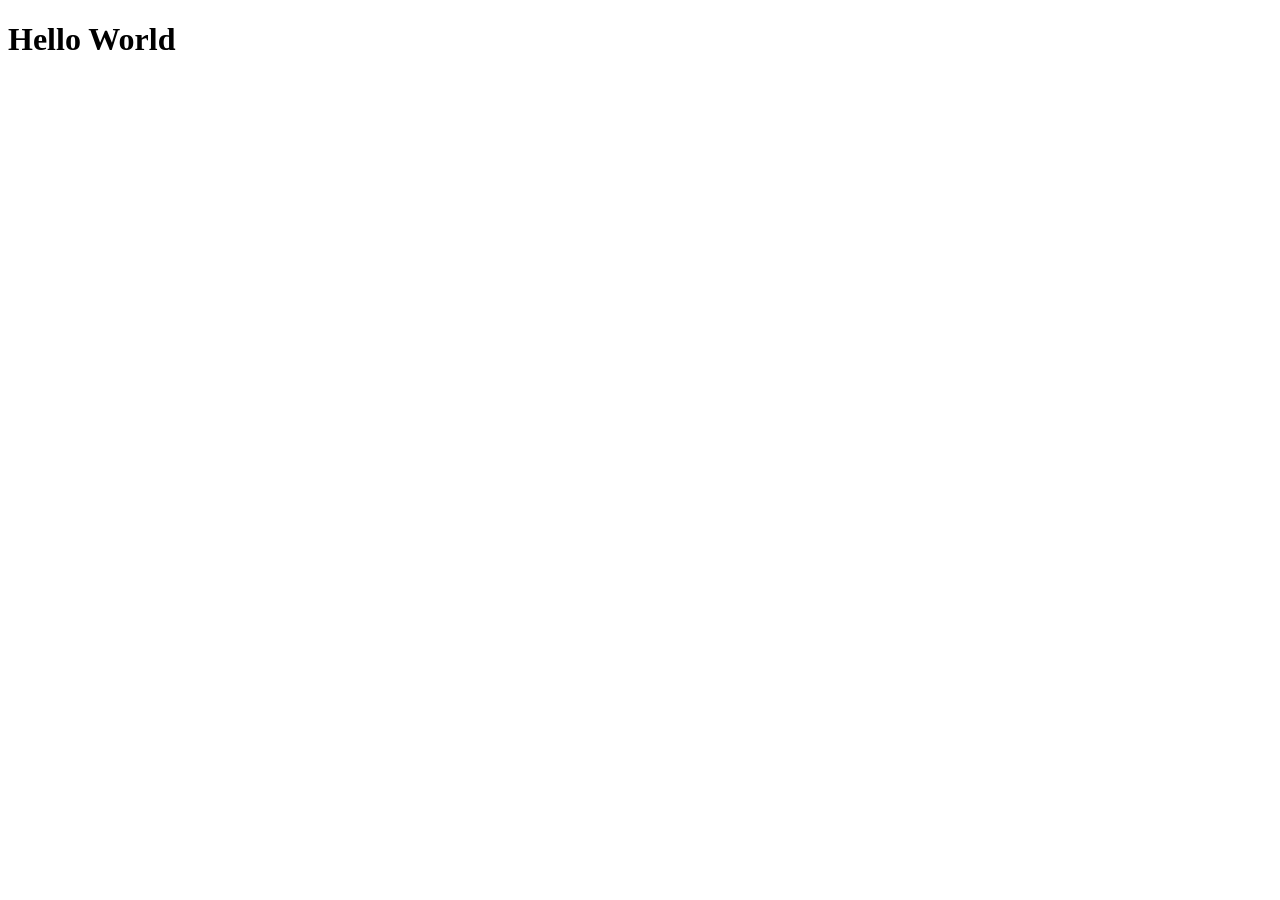
==== templates/index.html @ 60a62cc3 "Setup for music/artist finder" ====
<!DOCTYPE html>
<html>
    <head>
        <meta lang="UTF-8">
        <link rel="stylesheet" href="static/style.css">
        <title>Artist Finder</title>
    </head>

    <body>
        <H1>Hello World</H1>
    </body>
</html>
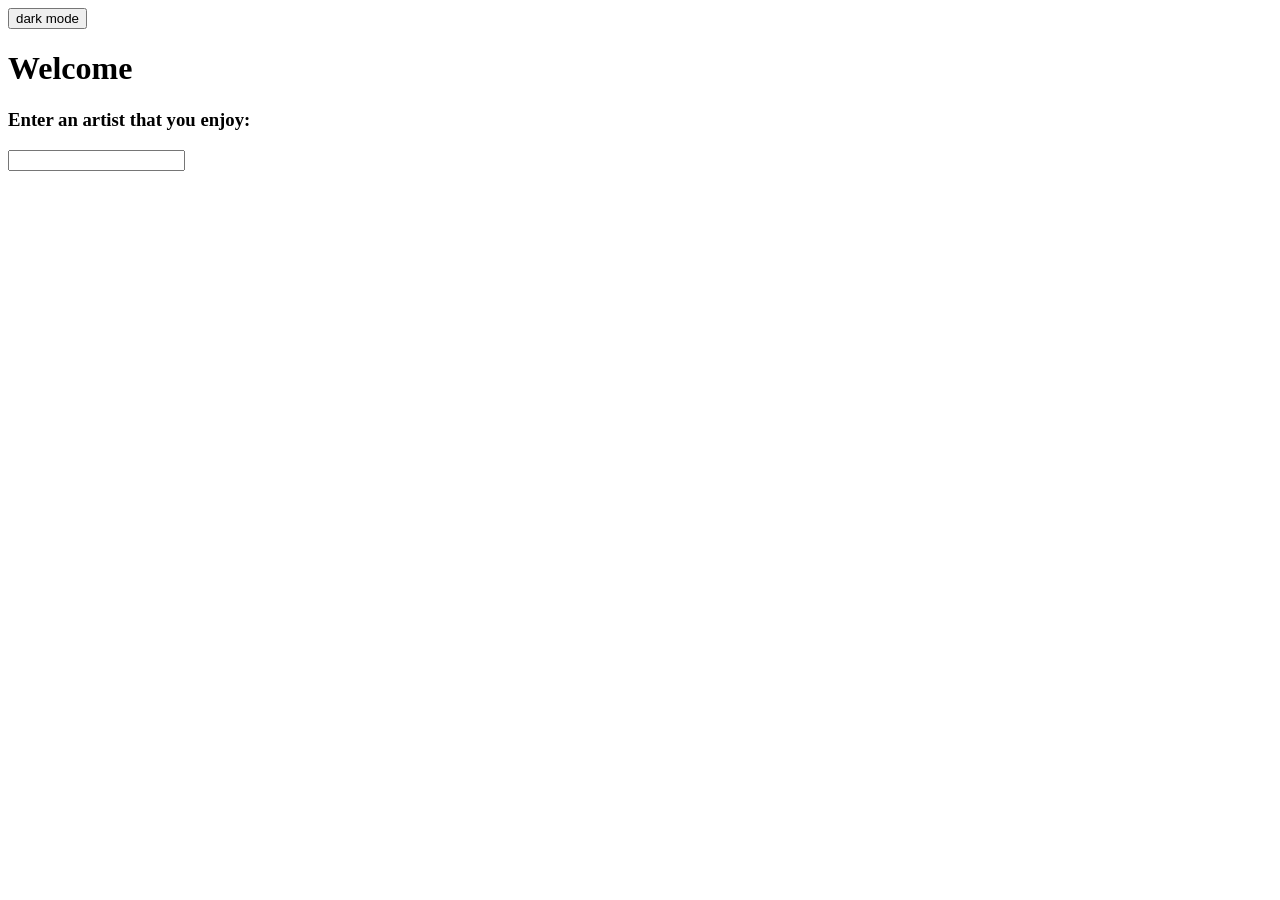
==== commit 868357a0: "Format home page Adds a welcome message and form for users to enter their artist" ====
--- a/templates/index.html
+++ b/templates/index.html
@@ -1,12 +1,22 @@
 <!DOCTYPE html>
 <html>
-    <head>
-        <meta lang="UTF-8">
-        <link rel="stylesheet" href="static/style.css">
-        <title>Artist Finder</title>
-    </head>
 
-    <body>
-        <H1>Hello World</H1>
-    </body>
-</html>
+<head>
+    <meta lang="UTF-8">
+    <link rel="stylesheet" href="static/style.css">
+    <title>Artist Finder</title>
+</head>
+
+<body>
+    <button>dark mode</button>
+    <div class="interface">
+        <H1>Welcome</H1>
+        <h3>Enter an artist that you enjoy:</h3>
+        <form action="">
+            <input type="text" id="userArtist" , name="userArtist">
+        </form>
+    </div>
+
+</body>
+
+</html>
